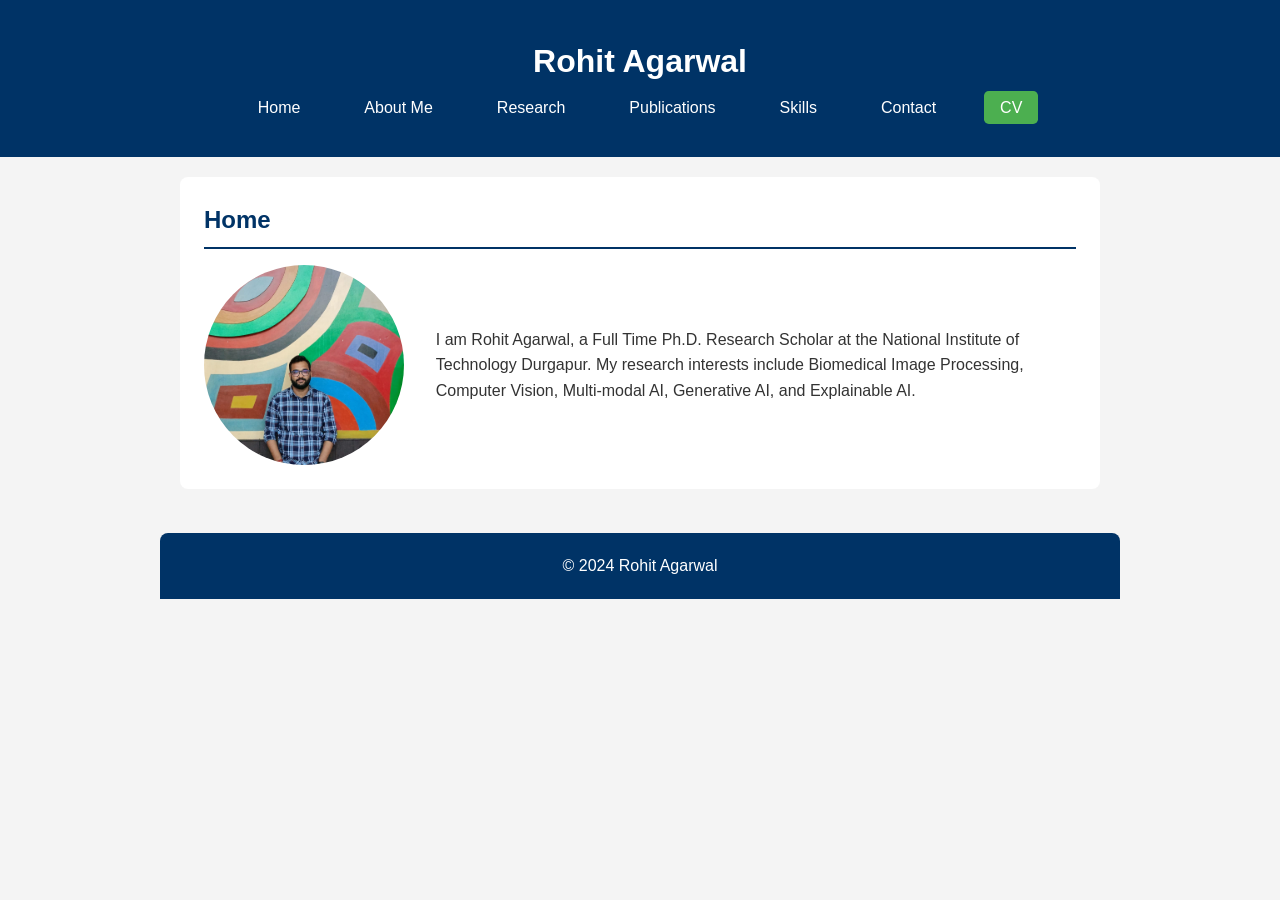
==== index.html @ 31ff5e47 "Initial upload" ====
<!DOCTYPE html>
<html lang="en">

<head>
    <meta charset="UTF-8">
    <meta name="viewport" content="width=device-width, initial-scale=1.0">
    <title>Rohit Agarwal - Home</title>
    <link rel="stylesheet" href="assets/style.css">
</head>

<body>

    <header>
        <div class="container">
            <h1>Rohit Agarwal</h1>
            <nav>
                <ul>
                    <li><a href="index.html">Home</a></li>
                    <li><a href="about.html">About Me</a></li>
                    <li><a href="research.html">Research</a></li>
                    <li><a href="publications.html">Publications</a></li>
                    <li><a href="skills.html">Skills</a></li>
                    <li><a href="contact.html">Contact</a></li>
                    <li><a href="assets/CV_PhD__Copy_.pdf" target="_blank">CV</a></li>
                </ul>
            </nav>
        </div>
    </header>

    <main class="container">
        <section id="home">
            <h2>Home</h2>
            <div class="home-content">
                <img src="assets/main.jpg" alt="Rohit Agarwal" class="profile-photo">
                <p>I am Rohit Agarwal, a Full Time Ph.D. Research Scholar at the National Institute of Technology Durgapur. My research interests include Biomedical Image Processing, Computer Vision, Multi-modal AI, Generative AI, and Explainable AI.</p>
            </div>
        </section>
    </main>

    <footer class="container">
        <p>&copy; 2024 Rohit Agarwal</p>
    </footer>

</body>

</html>
---- assets/style.css ----
/* Basic Reset */
* {
    margin: 0;
    padding: 0;
    box-sizing: border-box;
}

body {
    font-family: Arial, sans-serif;
    line-height: 1.6;
    background-color: #f4f4f4;
    color: #333;
}

.container {
    max-width: 960px;
    margin: auto;
    padding: 20px;
}

/* Header */
header {
    background-color: #003366;
    color: #fff;
    padding: 1rem 0;
    text-align: center;
}

header h1 {
    margin-bottom: 0.5rem;
}

header nav ul {
    list-style: none;
    display: flex;
    justify-content: center;
}

header nav ul li {
    margin: 0 1rem;
}

header nav ul li a {
    color: #fff;
    text-decoration: none;
    padding: 0.5rem 1rem;
    border-radius: 0.3rem;
    transition: background-color 0.3s ease;
}

header nav ul li a:hover {
    background-color: #005588;
}

/* Main Sections */
main section {
    background-color: #fff;
    margin-bottom: 1.5rem;
    padding: 1.5rem;
    border-radius: 0.5rem;
}

main section h2 {
    border-bottom: 2px solid #003366;
    padding-bottom: 0.5rem;
    margin-bottom: 1rem;
    color: #003366;
}

/* Footer */
footer {
    text-align: center;
    padding: 1rem 0;
    background-color: #003366;
    color: #fff;
    border-radius: 0.5rem 0.5rem 0 0;
}

/* Links */
a {
    color: #005588;
    text-decoration: none;
}

a:hover {
    text-decoration: underline;
}

/* CV Button */
header nav ul li a[href="assets/CV_PhD__Copy_.pdf"] {
    background-color: #4CAF50; /* Green */
}

header nav ul li a[href="assets/CV_PhD__Copy_.pdf"]:hover {
    background-color: #45a049;
}

/* Home Page Styles */
.home-content {
    display: flex;
    align-items: center;
    gap: 2rem;
}

.profile-photo {
    width: 200px;
    height: 200px;
    border-radius: 50%;
    object-fit: cover;
}

/* Research Gallery Styles */
.research-gallery {
    display: flex;
    flex-wrap: wrap;
    gap: 1rem;
    justify-content: center;
}

.research-gallery img {
    max-width: 300px;
    height: auto;
    border-radius: 0.5rem;
    box-shadow: 0 4px 8px rgba(0, 0, 0, 0.1);
}
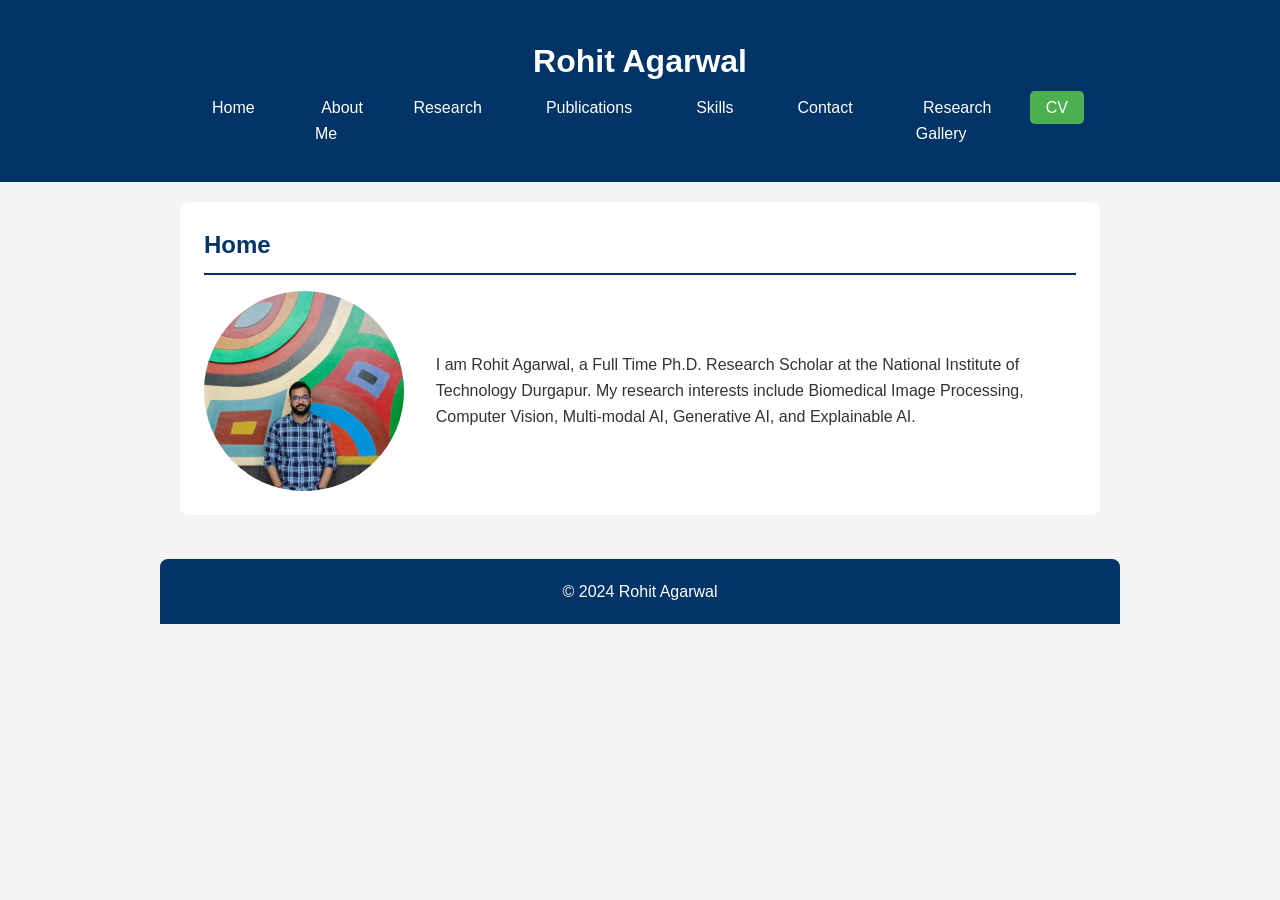
==== commit 21d99e0f: "Update index.html" ====
--- a/index.html
+++ b/index.html
@@ -21,6 +21,7 @@
                     <li><a href="publications.html">Publications</a></li>
                     <li><a href="skills.html">Skills</a></li>
                     <li><a href="contact.html">Contact</a></li>
+                    <li><a href="research-gallery.html">Research Gallery</a></li>
                     <li><a href="assets/CV_PhD__Copy_.pdf" target="_blank">CV</a></li>
                 </ul>
             </nav>
@@ -43,4 +44,4 @@
 
 </body>
 
-</html>+</html>
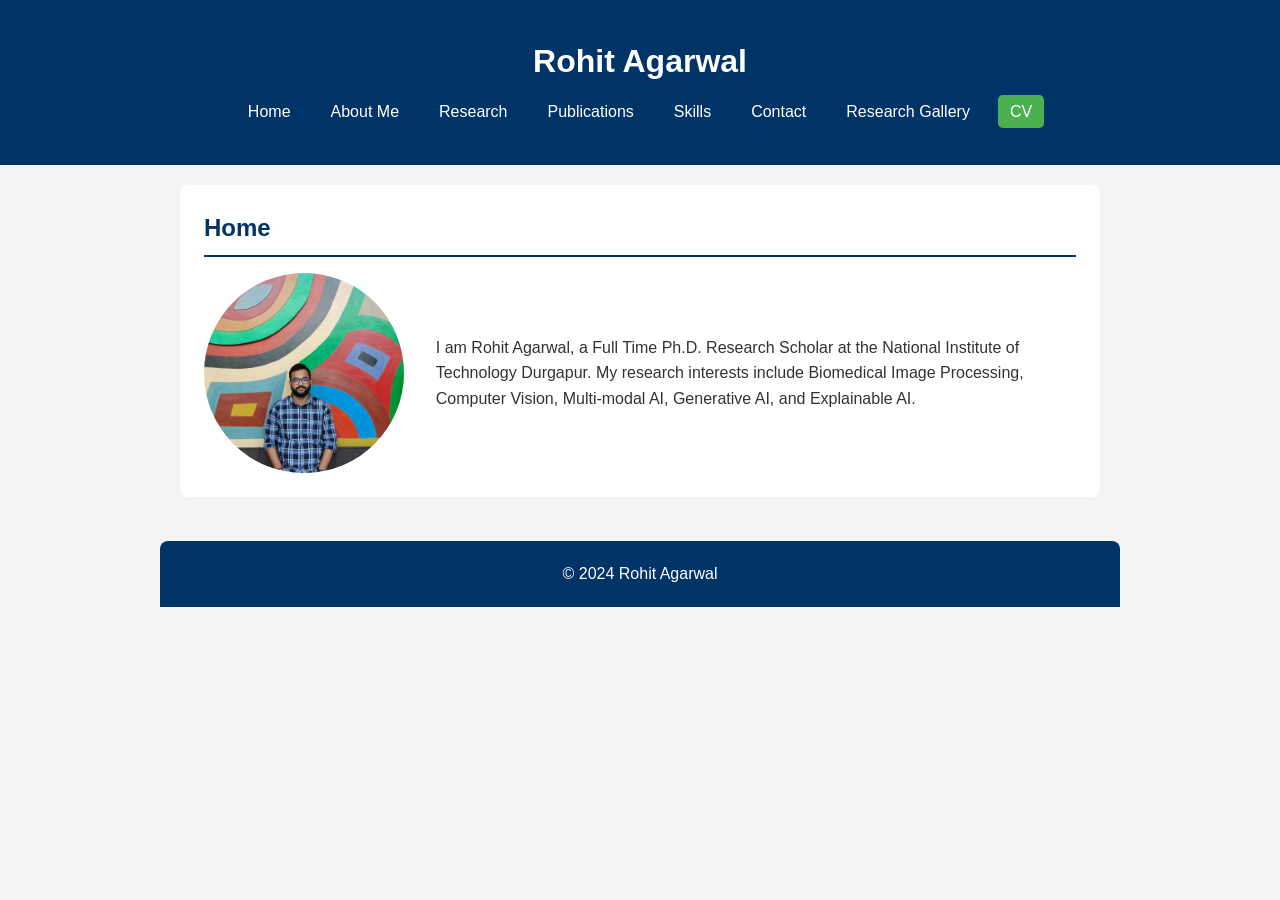
==== commit a8dab195: "Update index.html" ====
--- a/index.html
+++ b/index.html
@@ -11,22 +11,27 @@
 <body>
 
     <header>
-        <div class="container">
-            <h1>Rohit Agarwal</h1>
-            <nav>
-                <ul>
-                    <li><a href="index.html">Home</a></li>
-                    <li><a href="about.html">About Me</a></li>
-                    <li><a href="research.html">Research</a></li>
-                    <li><a href="publications.html">Publications</a></li>
-                    <li><a href="skills.html">Skills</a></li>
-                    <li><a href="contact.html">Contact</a></li>
-                    <li><a href="research-gallery.html">Research Gallery</a></li>
-                    <li><a href="assets/CV_PhD__Copy_.pdf" target="_blank">CV</a></li>
-                </ul>
-            </nav>
+    <div class="container">
+        <h1>Rohit Agarwal</h1>
+        <div class="hamburger">
+            <div></div>
+            <div></div>
+            <div></div>
         </div>
-    </header>
+        <nav class="nav-links">
+            <ul>
+                <li><a href="index.html">Home</a></li>
+                <li><a href="about.html">About Me</a></li>
+                <li><a href="research.html">Research</a></li>
+                <li><a href="publications.html">Publications</a></li>
+                <li><a href="skills.html">Skills</a></li>
+                <li><a href="contact.html">Contact</a></li>
+                <li><a href="research-gallery.html">Research Gallery</a></li>
+                <li><a href="assets/CV_PhD__Copy_.pdf" target="_blank">CV</a></li>
+            </ul>
+        </nav>
+    </div>
+</header>
 
     <main class="container">
         <section id="home">
--- a/assets/style.css
+++ b/assets/style.css
@@ -34,22 +34,33 @@
     list-style: none;
     display: flex;
     justify-content: center;
+    flex-wrap: wrap; /* Allow wrapping */
 }
 
 header nav ul li {
-    margin: 0 1rem;
+    margin: 0.25rem 0.5rem; /* Reduced margin */
 }
 
 header nav ul li a {
     color: #fff;
     text-decoration: none;
-    padding: 0.5rem 1rem;
+    padding: 0.5rem 0.75rem; /* Reduced padding */
     border-radius: 0.3rem;
     transition: background-color 0.3s ease;
+    white-space: nowrap; /* Prevent text from wrapping within the link */
 }
 
 header nav ul li a:hover {
     background-color: #005588;
+}
+
+/* CV Button */
+header nav ul li a[href="assets/CV_PhD__Copy_.pdf"] {
+    background-color: #4CAF50; /* Green */
+}
+
+header nav ul li a[href="assets/CV_PhD__Copy_.pdf"]:hover {
+    background-color: #45a049;
 }
 
 /* Main Sections */
@@ -86,15 +97,6 @@
     text-decoration: underline;
 }
 
-/* CV Button */
-header nav ul li a[href="assets/CV_PhD__Copy_.pdf"] {
-    background-color: #4CAF50; /* Green */
-}
-
-header nav ul li a[href="assets/CV_PhD__Copy_.pdf"]:hover {
-    background-color: #45a049;
-}
-
 /* Home Page Styles */
 .home-content {
     display: flex;
@@ -122,4 +124,75 @@
     height: auto;
     border-radius: 0.5rem;
     box-shadow: 0 4px 8px rgba(0, 0, 0, 0.1);
-}+}
+
+/* Media Queries for Responsiveness */
+
+/* For screens smaller than 768px (e.g., phones) */
+@media screen and (max-width: 767px) {
+    .container {
+        padding: 10px;
+    }
+
+    header {
+        padding: 0.5rem 0;
+    }
+
+    header nav ul {
+        flex-direction: column;
+        align-items: center;
+    }
+
+    header nav ul li {
+        margin: 0.5rem 0;
+    }
+
+    header nav ul li a {
+        padding: 0.5rem 0.75rem;
+    }
+
+    .home-content {
+        flex-direction: column;
+        text-align: center;
+    }
+
+    .profile-photo {
+        width: 150px;
+        height: 150px;
+        margin-bottom: 1rem;
+    }
+
+    .research-gallery {
+        flex-direction: column;
+        align-items: center;
+    }
+
+    .research-gallery img {
+        max-width: 100%;
+    }
+
+    .skills {
+        flex-direction: column;
+    }
+
+    .skills div {
+        width: 100%;
+        margin-bottom: 1rem;
+    }
+}
+
+/* For screens between 768px and 992px (e.g., tablets) */
+@media screen and (min-width: 768px) and (max-width: 991px) {
+    .container {
+        padding: 15px;
+    }
+
+    .home-content {
+        gap: 1rem;
+    }
+
+    .profile-photo {
+        width: 180px;
+        height: 180px;
+    }
+}
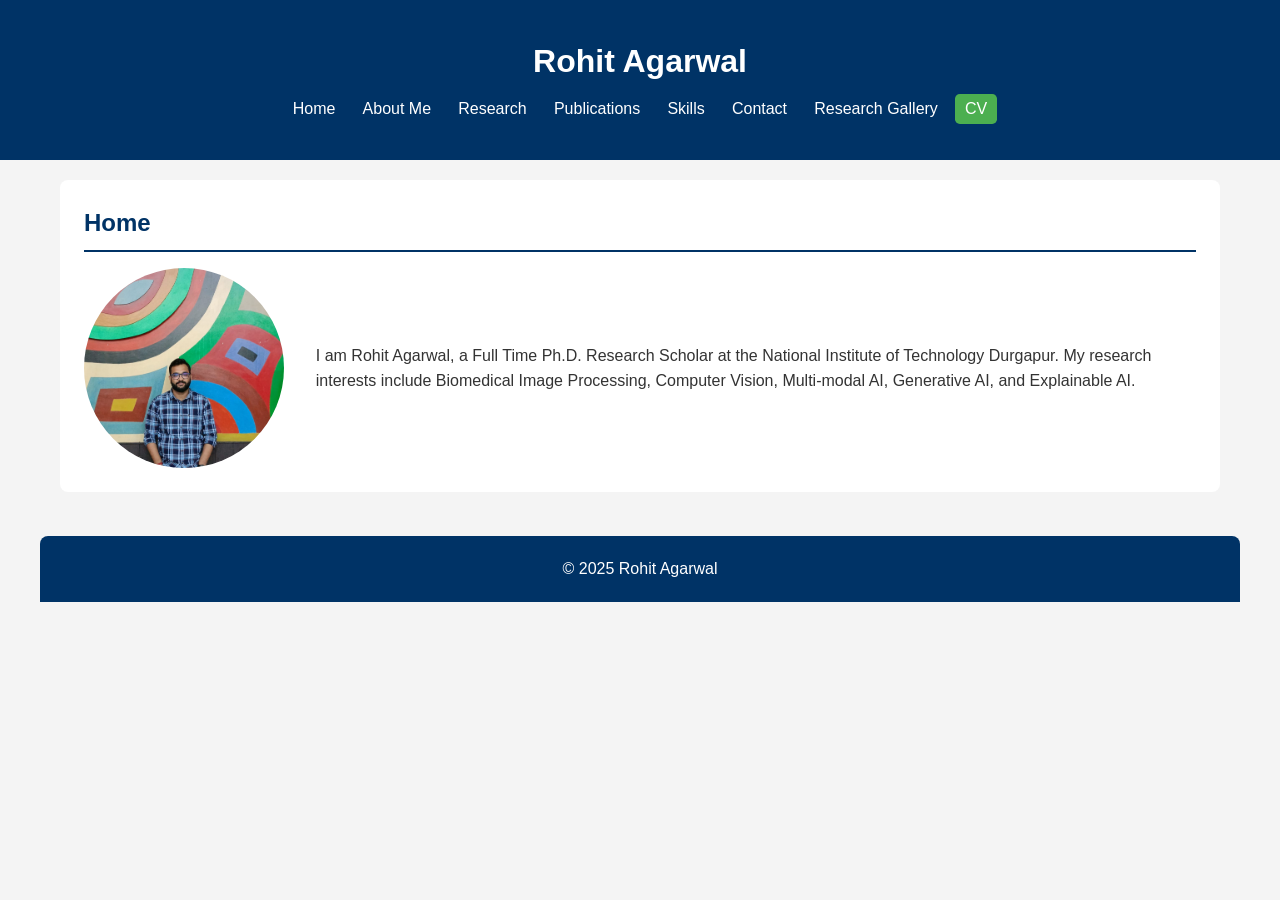
==== commit e8c2a525: "Update index.html" ====
--- a/index.html
+++ b/index.html
@@ -44,8 +44,17 @@
     </main>
 
     <footer class="container">
-        <p>&copy; 2024 Rohit Agarwal</p>
+        <p>&copy; 2025 Rohit Agarwal</p>
     </footer>
+
+<script>
+    const hamburger = document.querySelector(".hamburger");
+    const navLinks = document.querySelector(".nav-links");
+
+    hamburger.addEventListener("click", () => {
+        navLinks.classList.toggle("nav-active");
+    });
+</script>
 
 </body>
 
--- a/assets/style.css
+++ b/assets/style.css
@@ -13,7 +13,7 @@
 }
 
 .container {
-    max-width: 960px;
+    max-width: 1200px; /* Increased max-width */
     margin: auto;
     padding: 20px;
 }
@@ -24,43 +24,69 @@
     color: #fff;
     padding: 1rem 0;
     text-align: center;
+    position: relative; /* For positioning the hamburger */
 }
 
 header h1 {
     margin-bottom: 0.5rem;
 }
 
-header nav ul {
+/* Navigation */
+nav ul {
     list-style: none;
     display: flex;
     justify-content: center;
-    flex-wrap: wrap; /* Allow wrapping */
-}
-
-header nav ul li {
-    margin: 0.25rem 0.5rem; /* Reduced margin */
-}
-
-header nav ul li a {
+    flex-wrap: wrap;
+}
+
+nav ul li {
+    margin: 0.1rem 0.25rem; /* Further reduced margins */
+}
+
+nav ul li a {
     color: #fff;
     text-decoration: none;
-    padding: 0.5rem 0.75rem; /* Reduced padding */
+    padding: 0.4rem 0.6rem; /* Further reduced padding */
     border-radius: 0.3rem;
     transition: background-color 0.3s ease;
-    white-space: nowrap; /* Prevent text from wrapping within the link */
-}
-
-header nav ul li a:hover {
+    white-space: nowrap;
+}
+
+nav ul li a:hover {
     background-color: #005588;
 }
 
 /* CV Button */
-header nav ul li a[href="assets/CV_PhD__Copy_.pdf"] {
-    background-color: #4CAF50; /* Green */
-}
-
-header nav ul li a[href="assets/CV_PhD__Copy_.pdf"]:hover {
+nav ul li a[href="assets/CV_PhD__Copy_.pdf"] {
+    background-color: #4CAF50;
+}
+
+nav ul li a[href="assets/CV_PhD__Copy_.pdf"]:hover {
     background-color: #45a049;
+}
+
+/* Hamburger Menu */
+.hamburger {
+    display: none; /* Initially hide the hamburger */
+    cursor: pointer;
+    position: absolute;
+    top: 1rem;
+    right: 1rem;
+}
+
+.hamburger div {
+    width: 25px;
+    height: 3px;
+    background-color: #fff;
+    margin: 5px 0;
+    transition: 0.4s;
+}
+
+.nav-links {
+    /* Styles for the nav wrapper */
+    width: 100%;
+    display: flex;
+    justify-content: center;
 }
 
 /* Main Sections */
@@ -138,16 +164,20 @@
         padding: 0.5rem 0;
     }
 
-    header nav ul {
+    .nav-links {
+        display: none; /* Hide the full nav initially */
+    }
+
+    nav ul {
         flex-direction: column;
         align-items: center;
     }
 
-    header nav ul li {
+    nav ul li {
         margin: 0.5rem 0;
     }
 
-    header nav ul li a {
+    nav ul li a {
         padding: 0.5rem 0.75rem;
     }
 
@@ -179,6 +209,10 @@
         width: 100%;
         margin-bottom: 1rem;
     }
+
+    .hamburger {
+        display: block; /* Show the hamburger */
+    }
 }
 
 /* For screens between 768px and 992px (e.g., tablets) */
@@ -196,3 +230,15 @@
         height: 180px;
     }
 }
+
+.nav-active {
+    display: flex !important; /* Forces the nav to show */
+    flex-direction: column;
+    align-items: center;
+    background-color: #003366;
+    position: absolute;
+    top: 100%;
+    left: 0;
+    width: 100%;
+    z-index: 10; /* Ensure it's on top */
+}
